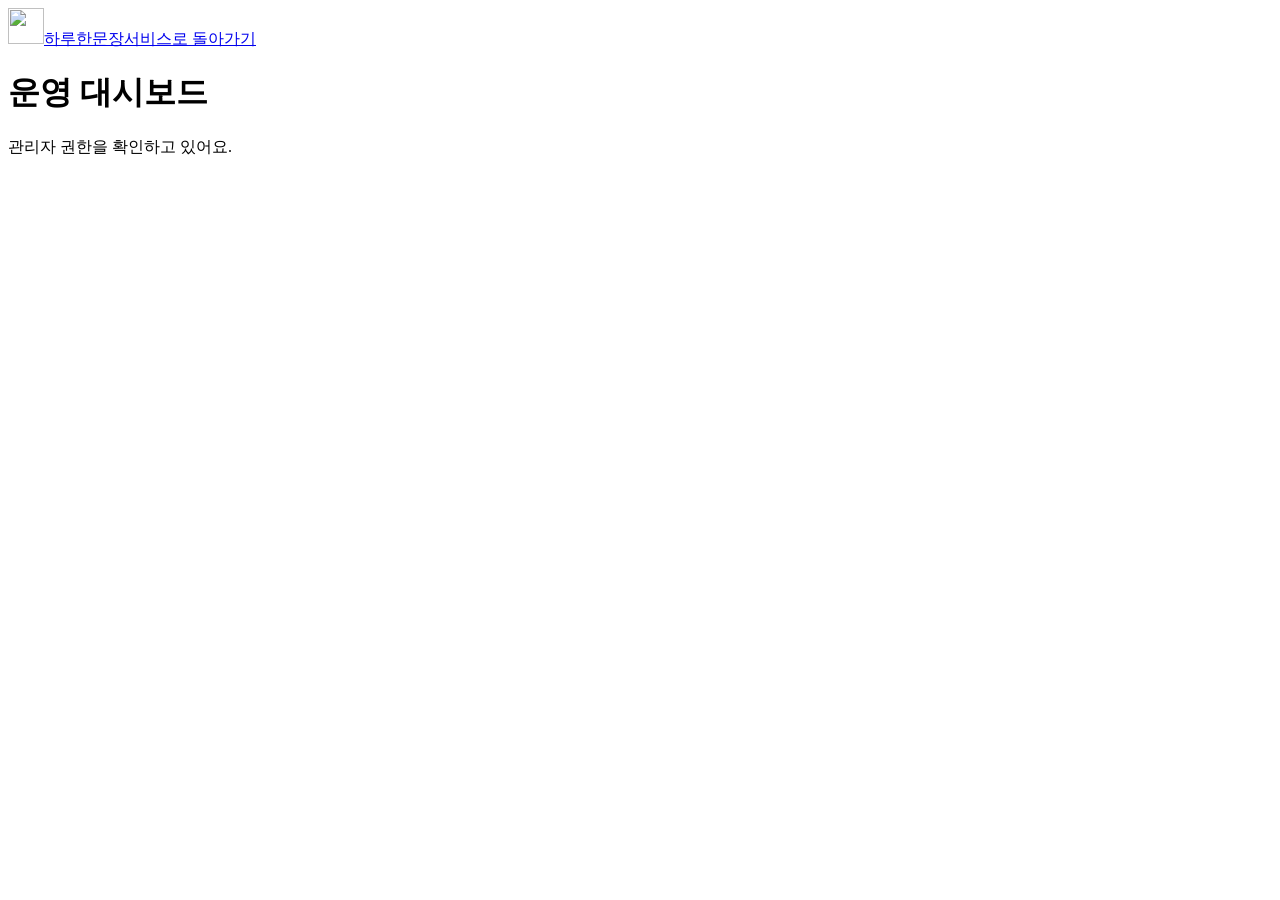
==== web/admin.html @ 118827de "Initialize standalone Someone Said app" ====
<!doctype html>
<html lang="ko">
<head>
<meta charset="utf-8">
<meta name="viewport" content="width=device-width,initial-scale=1">
<title>운영 대시보드 · 하루한문장</title>
<link rel="stylesheet" href="/style.css">
<link rel="stylesheet" href="/admin.css">
<script type="module" src="/admin.js"></script>
</head>
<body>
<header class="site-header"><div class="header-inner"><a class="brand" href="/"><img src="/assets/mark.svg" width="36" height="36" alt="">하루한문장</a><a href="/">서비스로 돌아가기</a></div></header>
<main>
<div class="page-heading"><h1>운영 대시보드</h1><time id="admin-date"></time></div>
<p id="admin-status" role="status">관리자 권한을 확인하고 있어요.</p>
<div id="dashboard" hidden>
<nav class="admin-tabs" aria-label="관리 메뉴"></nav>
<section class="admin-panel" id="admin-panel" aria-labelledby="admin-heading"></section>
</div>
</main>
</body>
</html>
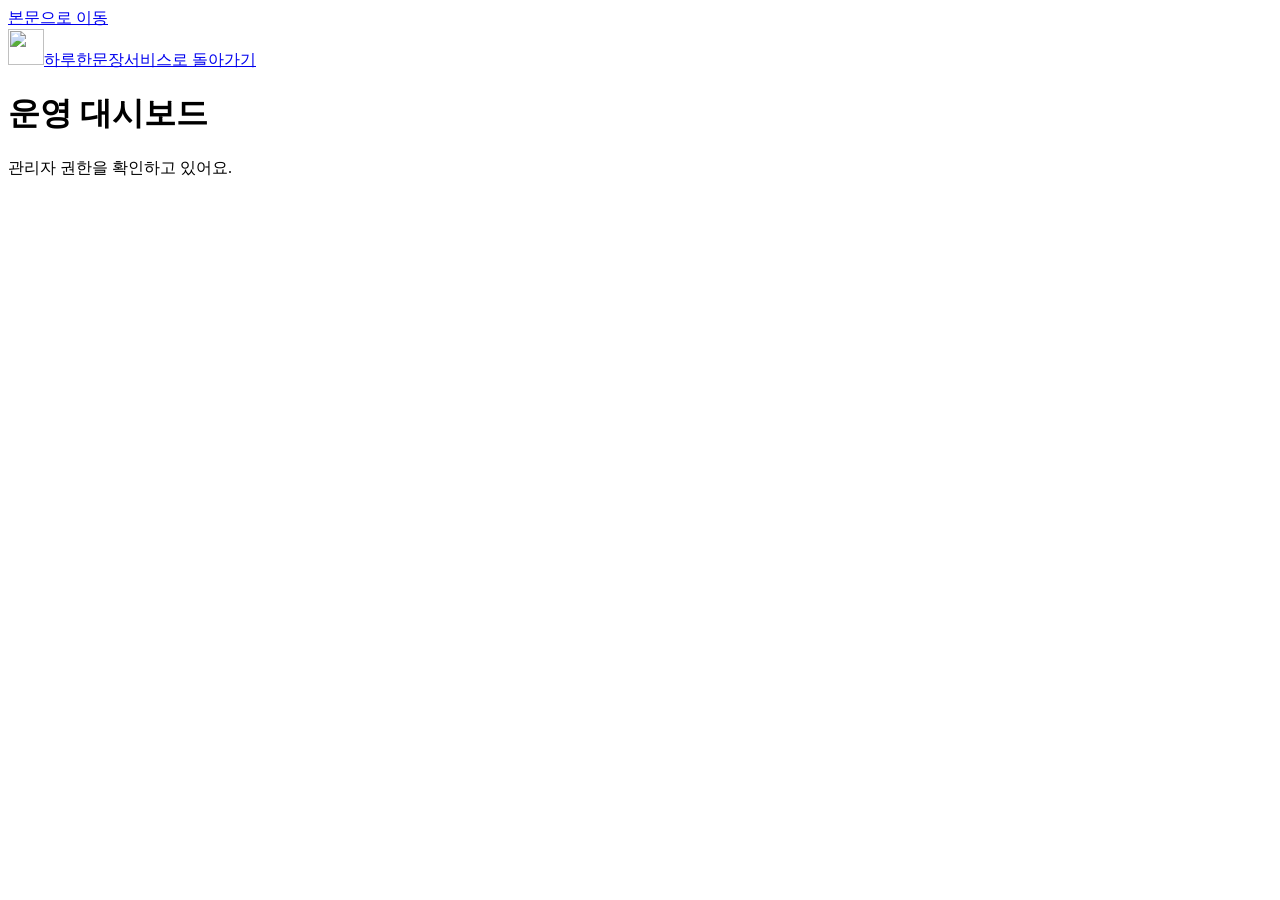
==== commit e7e6c7ee: "Refine mobile reader and moderation navigation" ====
--- a/web/admin.html
+++ b/web/admin.html
@@ -8,9 +8,10 @@
 <link rel="stylesheet" href="/admin.css">
 <script type="module" src="/admin.js"></script>
 </head>
-<body>
+<body class="admin-app">
+<a class="skip" href="#admin-main">본문으로 이동</a>
 <header class="site-header"><div class="header-inner"><a class="brand" href="/"><img src="/assets/mark.svg" width="36" height="36" alt="">하루한문장</a><a href="/">서비스로 돌아가기</a></div></header>
-<main>
+<main id="admin-main">
 <div class="page-heading"><h1>운영 대시보드</h1><time id="admin-date"></time></div>
 <p id="admin-status" role="status">관리자 권한을 확인하고 있어요.</p>
 <div id="dashboard" hidden>
